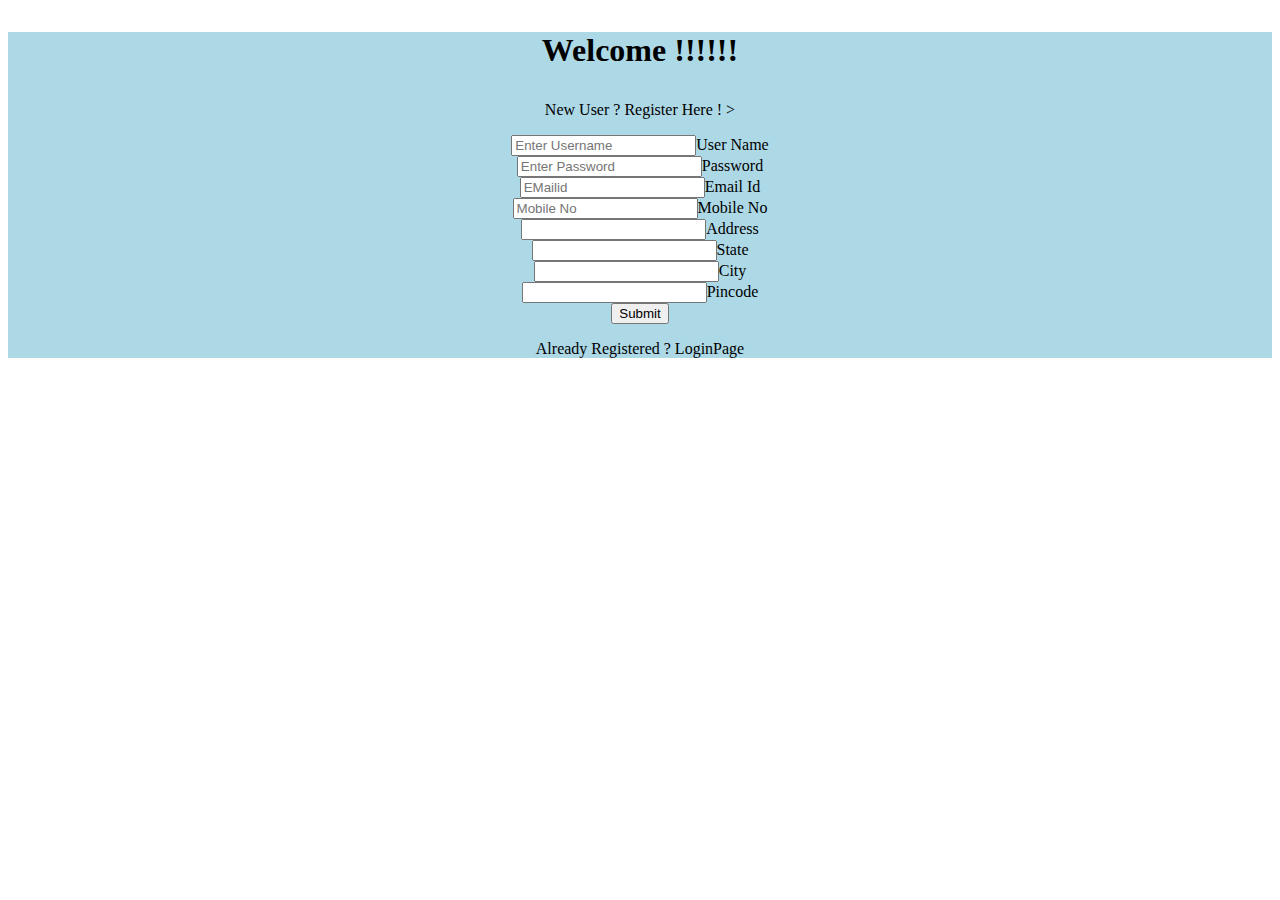
==== src/main/resources/templates/index.html @ aa8e82b9 "Added Registration Page , Login Page and HomePage with Backend Integration" ====
<!DOCTYPE html>
<html xmlns:th="https://thymeleaf.org">
<html>
<head>
<meta charset="ISO-8859-1">
<title>Enquiry App</title>
</head>
<body>
<div align="center" , style="background-color: lightblue">
<h1>	<p>Welcome !!!!!! </p> </h1>

	<p>New User ? Register Here ! ></p>

	<form method="post" action="/Register" modelAttribute="Registration">
		<input type="text" placeholder="Enter Username" name="Username"required>User Name</input> <br> 
			
		<input name="Password"placeholder="Enter Password" type="password" required>Password</input> <br>
		
		<input name="Emailid"placeholder="EMailid" type="email" required>Email Id</input> <br>
		
		<input name="Phone"  placeholder="Mobile No" type="number" required>Mobile No</input> <br>
		
		<input name="Address" placeholder="" type="text" >Address</input> <br>
		
		<input name="State" placeholder="" type="text" >State</input> <br>
		
		<input name="City" placeholder="" type="text" >City</input> <br>
		
		<input name="Pincode" placeholder="" type="number" required>Pincode</input> <br>
		
		<button type="submit">Submit</button>  <br>
	</form>


	<p>  Already Registered ?  <a th:href="@{/Login}">LoginPage</a> </p>
	
	</div>
</body>
</html>
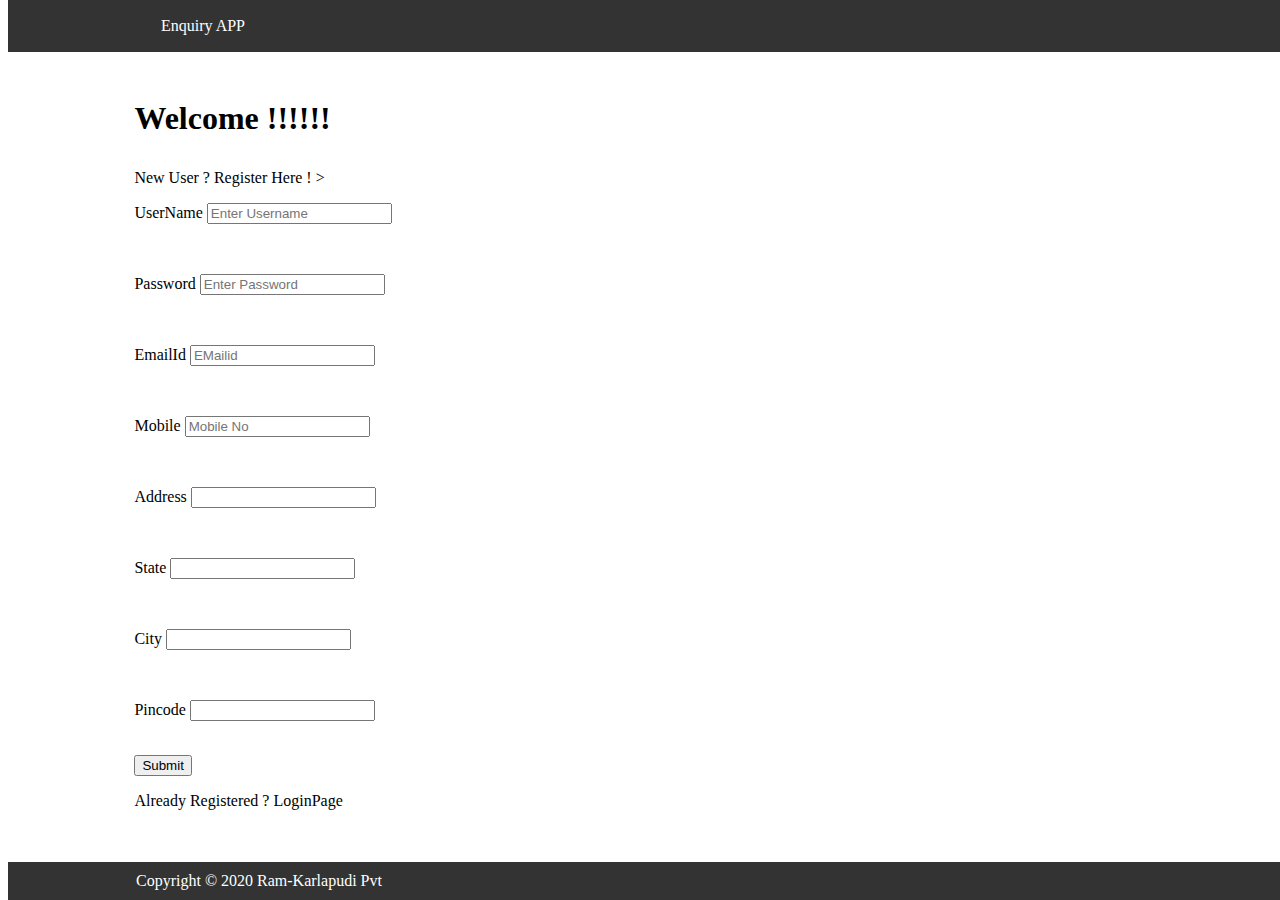
==== commit 5db2efa2: "Added EnquiryPage.html with Backend Integration , Search functionality for Corona (Covid-19) data fo" ====
--- a/src/main/resources/templates/index.html
+++ b/src/main/resources/templates/index.html
@@ -3,37 +3,120 @@
 <html>
 <head>
 <meta charset="ISO-8859-1">
+<style>
+/* Add some padding on document's body to prevent the content
+    to go underneath the header and footer */
+body {
+	padding-top: 60px;
+	padding-bottom: 40px;
+}
+
+.fixed-header, .fixed-footer {
+	width: 100%;
+	position: fixed;
+	background: #333;
+	padding: 10px 0;
+	color: #fff;
+}
+
+.fixed-header {
+	top: 0;
+}
+
+.fixed-footer {
+	bottom: 0;
+}
+
+.container {
+	width: 80%;
+	margin: 0 auto; /* Center the DIV horizontally */
+}
+
+nav a {
+	color: #fff;
+	text-decoration: none;
+	padding: 7px 25px;
+	display: inline-block;
+}
+</style>
+
+
+
 <title>Enquiry App</title>
 </head>
 <body>
-<div align="center" , style="background-color: lightblue">
-<h1>	<p>Welcome !!!!!! </p> </h1>
+	<div class="fixed-header">
+		<div class="container">
+			<nav>
+				<a href="#">Enquiry APP</a>
+			</nav>
+		</div>
+	</div>
 
-	<p>New User ? Register Here ! ></p>
+	<div class="container">
+		<h1>
+			<p>Welcome !!!!!!</p>
+		</h1>
 
-	<form method="post" action="/Register" modelAttribute="Registration">
-		<input type="text" placeholder="Enter Username" name="Username"required>User Name</input> <br> 
-			
-		<input name="Password"placeholder="Enter Password" type="password" required>Password</input> <br>
-		
-		<input name="Emailid"placeholder="EMailid" type="email" required>Email Id</input> <br>
-		
-		<input name="Phone"  placeholder="Mobile No" type="number" required>Mobile No</input> <br>
-		
-		<input name="Address" placeholder="" type="text" >Address</input> <br>
-		
-		<input name="State" placeholder="" type="text" >State</input> <br>
-		
-		<input name="City" placeholder="" type="text" >City</input> <br>
-		
-		<input name="Pincode" placeholder="" type="number" required>Pincode</input> <br>
-		
-		<button type="submit">Submit</button>  <br>
-	</form>
+		<p>New User ? Register Here ! ></p>
+
+		<form method="post" action="/Register" modelAttribute="Registration">
+			<p>
+				UserName <input type="text" placeholder="Enter Username"
+					name="Username" required> </input>
+			</p>
+			<br>
+			<p>
+				Password <input name="Password" placeholder="Enter Password"
+					type="password" required></input>
+			</p>
+			<br>
+			<p>
+				EmailId <input name="Emailid" placeholder="EMailid" type="email"
+					required></input>
+			</p>
+			<br>
+			<p>
+				Mobile <input name="Phone" placeholder="Mobile No" type="number"
+					required></input>
+			</p>
+			<br>
+			<p>
+				Address <input name="Address" placeholder="" type="text"> </input>
+			</p>
+			<br>
+
+			<p>
+				State <input name="State" placeholder="" type="text"></input>
+			</p>
+			<br>
+
+			<p>
+				City <input name="City" placeholder="" type="text"></input>
+			</p>
+			<br>
+
+			<p>
+				Pincode <input name="Pincode" placeholder="" type="number" required></input>
+			</p>
+			<br>
+
+			<button type="submit">Submit</button>
+			<br>
+		</form>
 
 
-	<p>  Already Registered ?  <a th:href="@{/Login}">LoginPage</a> </p>
+		<p>
+			Already Registered ? <a th:href="@{/Login}">LoginPage</a>
+		</p>
+
+	</div>
 	
+	
+	
+
+	<div class="fixed-footer">
+		<div class="container">Copyright &copy; 2020 Ram-Karlapudi Pvt</div>
 	</div>
 </body>
 </html>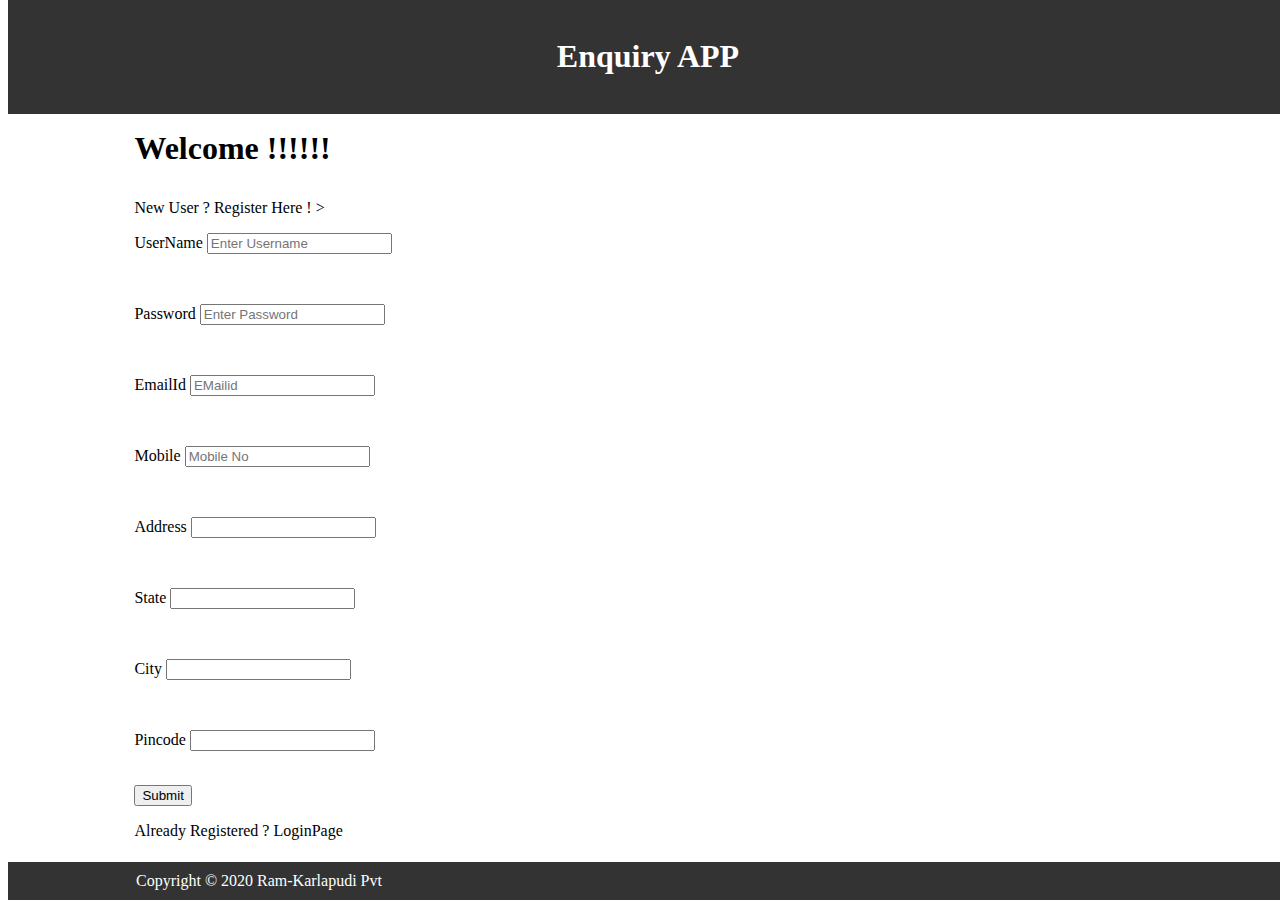
==== commit 14be9463: "Modifications" ====
--- a/src/main/resources/templates/index.html
+++ b/src/main/resources/templates/index.html
@@ -7,7 +7,7 @@
 /* Add some padding on document's body to prevent the content
     to go underneath the header and footer */
 body {
-	padding-top: 60px;
+	padding-top: 90px;
 	padding-bottom: 40px;
 }
 
@@ -48,7 +48,7 @@
 	<div class="fixed-header">
 		<div class="container">
 			<nav>
-				<a href="#">Enquiry APP</a>
+				<h1 align="center">  <a href="#">Enquiry APP</a> </h1>
 			</nav>
 		</div>
 	</div>
